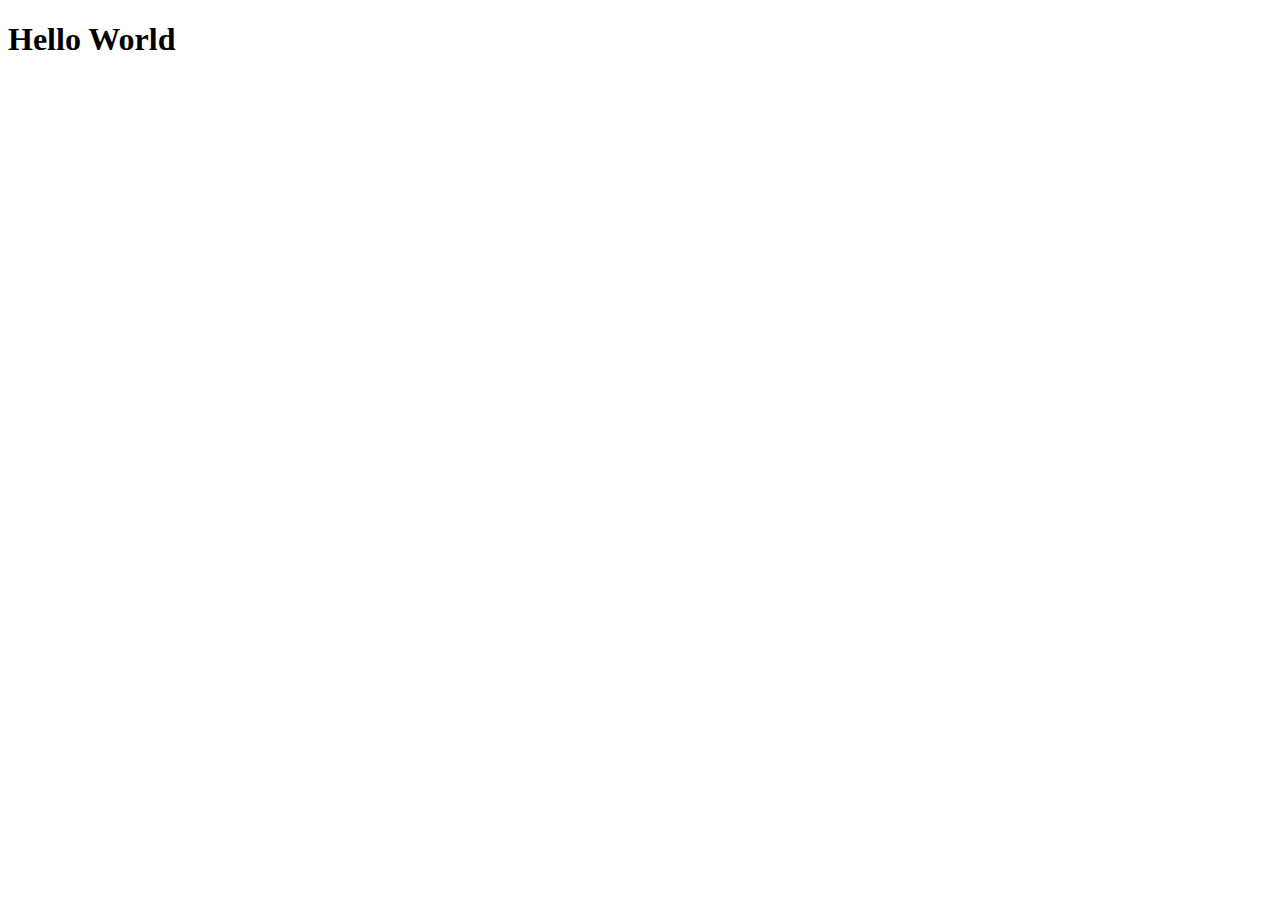
==== Index.html @ c819d194 "Start" ====
<!DOCTYPE html>
<html lang="en">
  <head>
    <meta charset="UTF-8" />
    <meta name="viewport" content="width=device-width, initial-scale=1.0" />
    <title>Document</title>
  </head>
  <body>
    <h1>Hello World</h1>
  </body>
</html>
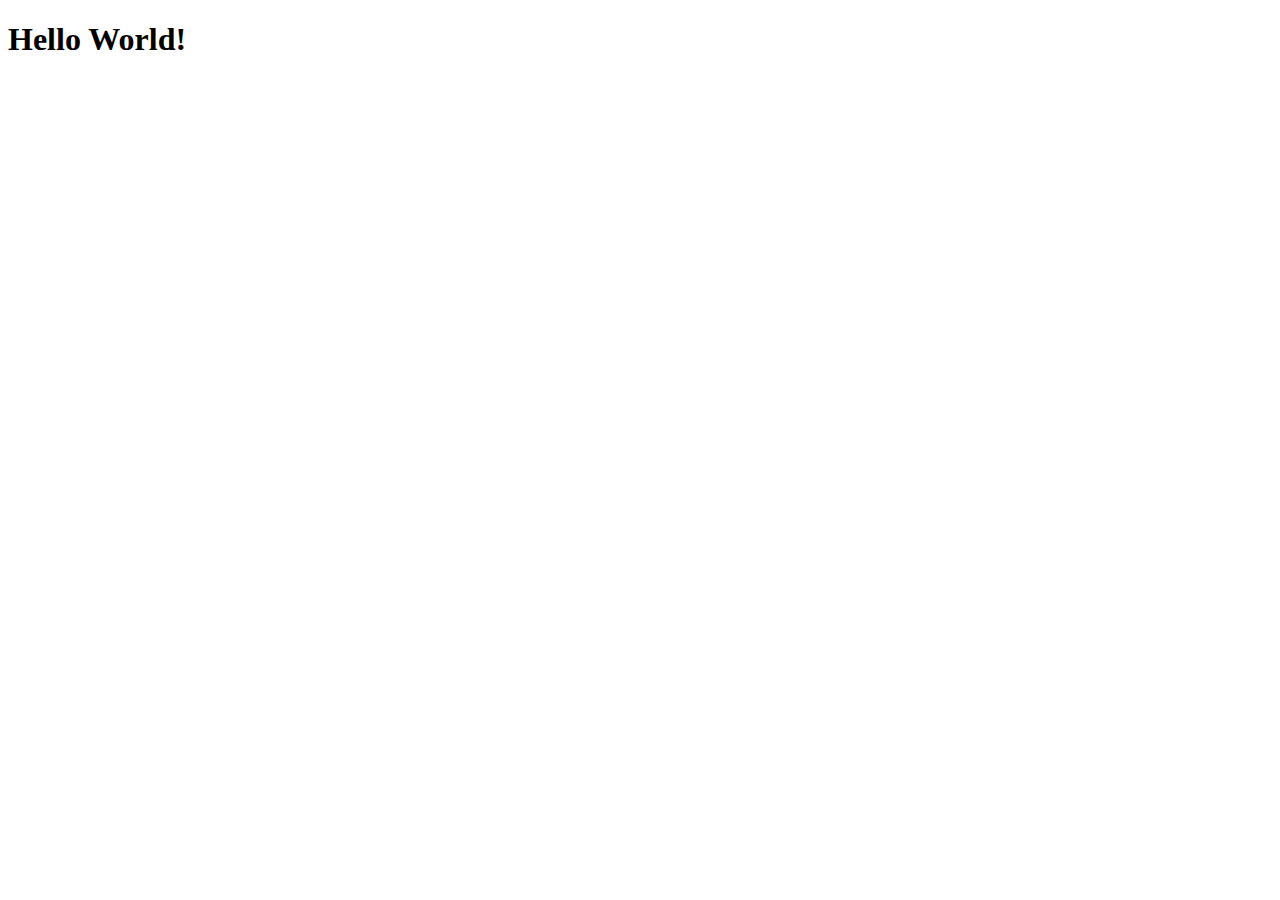
==== commit b70da20c: "added !" ====
--- a/Index.html
+++ b/Index.html
@@ -6,6 +6,6 @@
     <title>Document</title>
   </head>
   <body>
-    <h1>Hello World</h1>
+    <h1>Hello World!</h1>
   </body>
 </html>
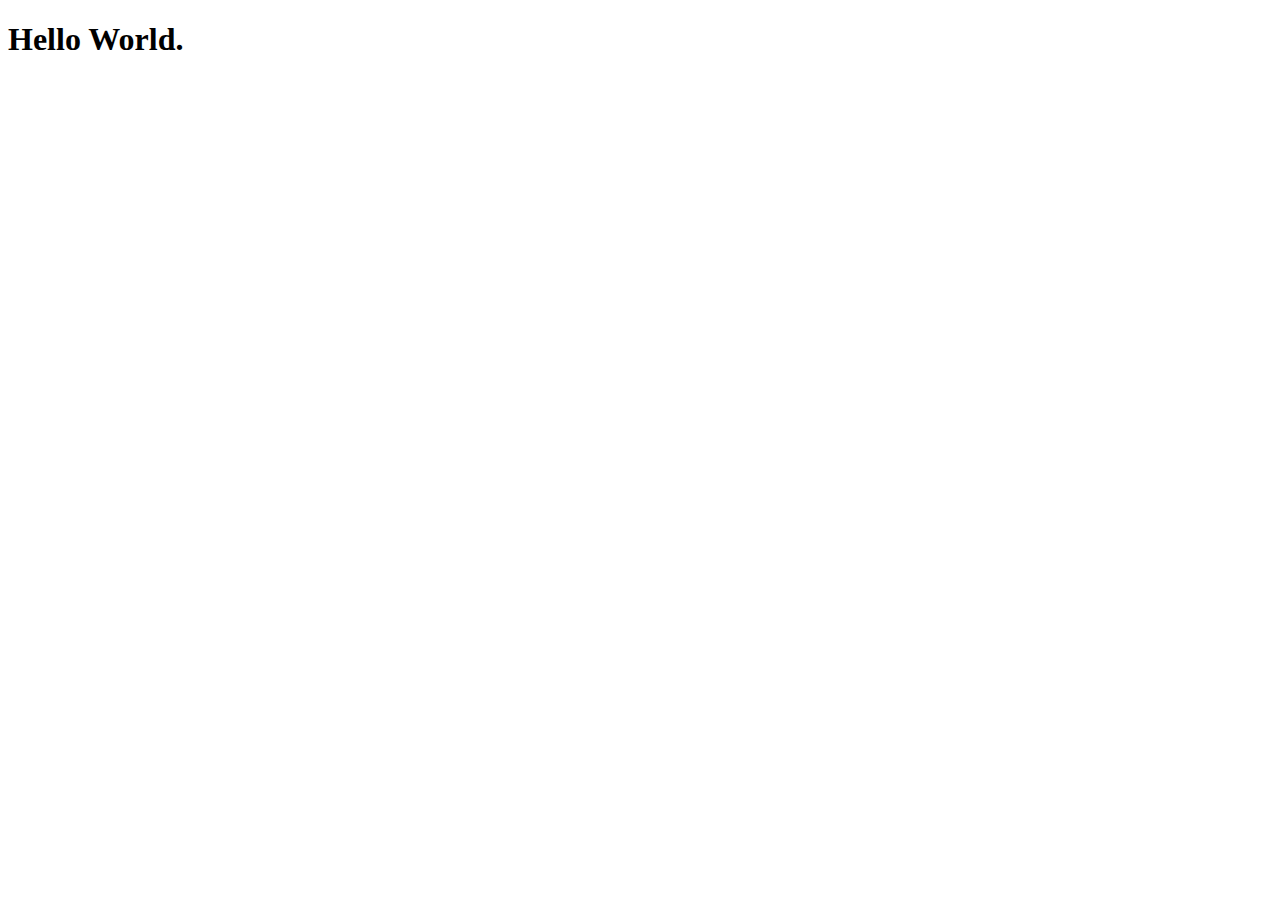
==== commit cab42687: "removed ! for ." ====
--- a/Index.html
+++ b/Index.html
@@ -6,6 +6,6 @@
     <title>Document</title>
   </head>
   <body>
-    <h1>Hello World!</h1>
+    <h1>Hello World.</h1>
   </body>
 </html>
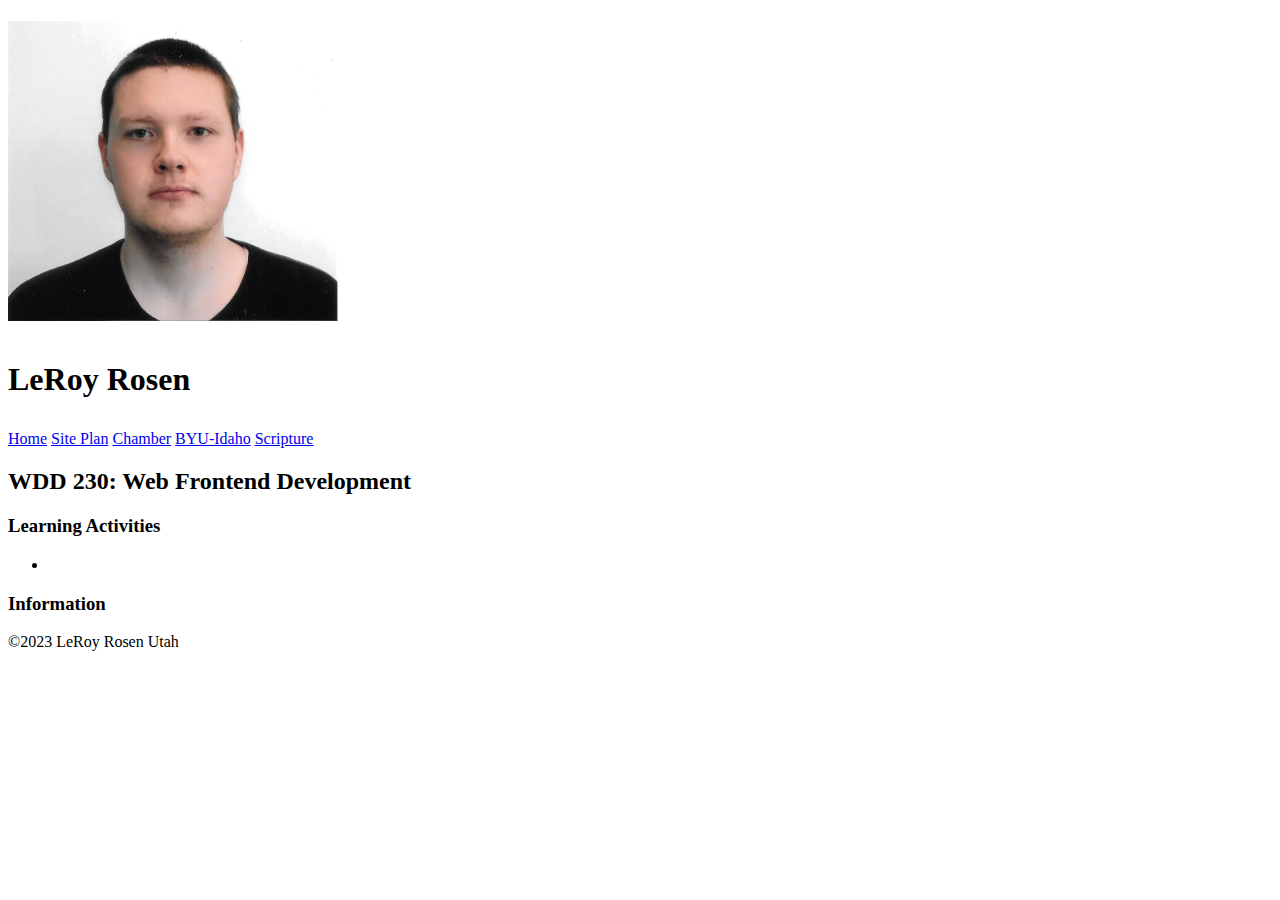
==== commit 7006d629: "added files" ====
--- a/Index.html
+++ b/Index.html
@@ -1,11 +1,54 @@
 <!DOCTYPE html>
-<html lang="en">
+<html lang="en-US">
   <head>
     <meta charset="UTF-8" />
     <meta name="viewport" content="width=device-width, initial-scale=1.0" />
-    <title>Document</title>
+    <meta name="author" content="LeRoy Rosen" />
+    <meta
+      name="description"
+      content="WDD 230 - Web Frontend Development LeRoy Rosen course assignment portal"
+    />
+    <title>LeRoy Rosen - WDD 230 - Web Frontend Development</title>
   </head>
   <body>
-    <h1>Hello World.</h1>
+    <header>
+      <h1>
+        <img
+          src="/images/profile.jpg"
+          alt="profile"
+          width="auto"
+          height="300"
+        />
+        <p>LeRoy Rosen</p>
+      </h1>
+    </header>
+    <nav>
+      <a href="#">Home</a>
+      <a href="chamber/siteplan.html">Site Plan</a>
+      <a href="chamber/">Chamber</a>
+      <a href="https://www.byui.edu/" target="_blank">BYU-Idaho</a>
+      <a
+        href="https://www.churchofjesuschrist.org/study/scriptures/bofm/jacob/2?lang=eng&id=p17-p18#p17"
+        target="_blank"
+        >Scripture</a
+      >
+    </nav>
+    <main>
+      <h2>WDD 230: Web Frontend Development</h2>
+      <section class="card">
+        <h3>Learning Activities</h3>
+        <ul>
+          <li><a href=""></a></li>
+        </ul>
+      </section>
+      <section class="card">
+        <h3>Information</h3>
+        <p></p>
+      </section>
+    </main>
+    <footer>
+      <p>&copy;2023 LeRoy Rosen Utah</p>
+      <p id="lastModified"></p>
+    </footer>
   </body>
 </html>
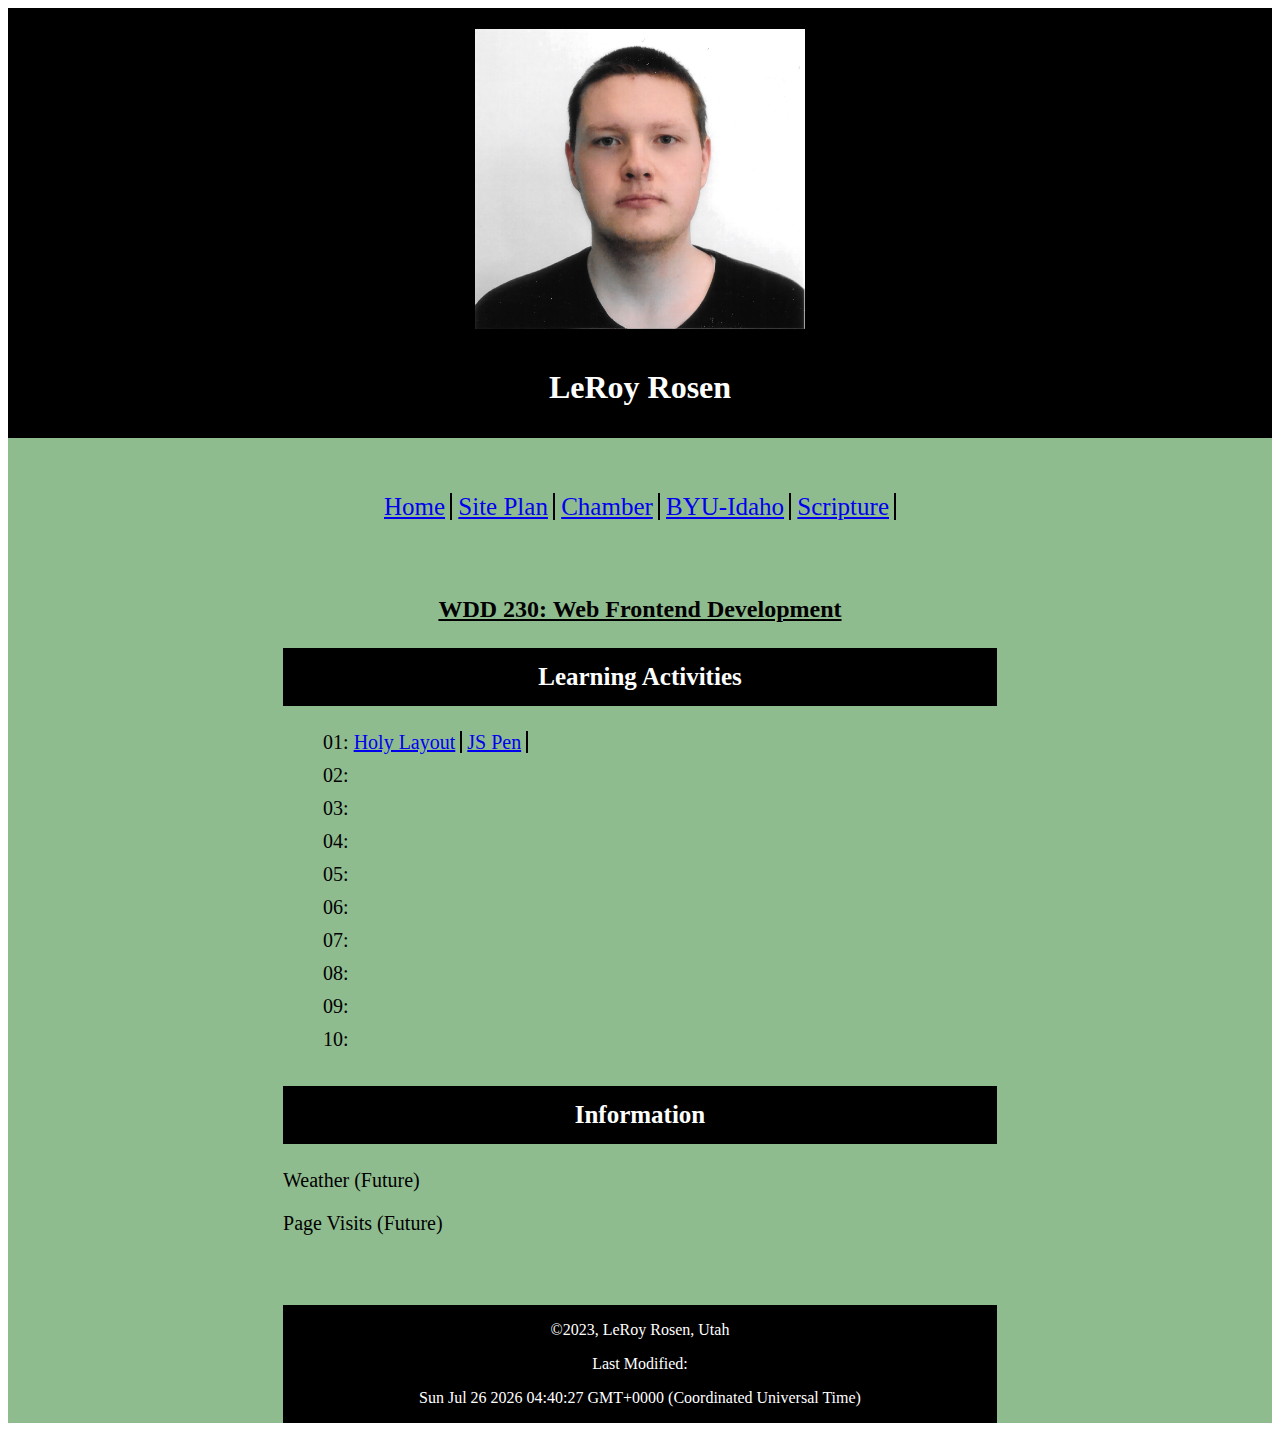
==== commit 5df777fb: "week1" ====
--- a/Index.html
+++ b/Index.html
@@ -9,46 +9,73 @@
       content="WDD 230 - Web Frontend Development LeRoy Rosen course assignment portal"
     />
     <title>LeRoy Rosen - WDD 230 - Web Frontend Development</title>
+    <link rel="stylesheet" href="./styles/base.css" />
   </head>
   <body>
-    <header>
-      <h1>
-        <img
-          src="/images/profile.jpg"
-          alt="profile"
-          width="auto"
-          height="300"
-        />
-        <p>LeRoy Rosen</p>
-      </h1>
-    </header>
-    <nav>
-      <a href="#">Home</a>
-      <a href="chamber/siteplan.html">Site Plan</a>
-      <a href="chamber/">Chamber</a>
-      <a href="https://www.byui.edu/" target="_blank">BYU-Idaho</a>
-      <a
-        href="https://www.churchofjesuschrist.org/study/scriptures/bofm/jacob/2?lang=eng&id=p17-p18#p17"
-        target="_blank"
-        >Scripture</a
-      >
-    </nav>
-    <main>
-      <h2>WDD 230: Web Frontend Development</h2>
-      <section class="card">
-        <h3>Learning Activities</h3>
-        <ul>
-          <li><a href=""></a></li>
-        </ul>
-      </section>
-      <section class="card">
-        <h3>Information</h3>
-        <p></p>
-      </section>
-    </main>
-    <footer>
-      <p>&copy;2023 LeRoy Rosen Utah</p>
-      <p id="lastModified"></p>
-    </footer>
+    <div class="grid-container">
+      <header>
+        <h1>
+          <img
+            src="/images/profile.jpg"
+            alt="profile"
+            width="auto"
+            height="300"
+          />
+          <div class="name">
+            <p>LeRoy Rosen</p>
+          </div>
+        </h1>
+      </header>
+      <nav>
+        <a href="#">Home</a>
+        <a href="chamber/siteplan.html">Site Plan</a>
+        <a href="chamber/">Chamber</a>
+        <a href="https://www.byui.edu/" target="_blank">BYU-Idaho</a>
+        <a
+          href="https://www.churchofjesuschrist.org/study/scriptures/bofm/jacob/2?lang=eng&id=p17-p18#p17"
+          target="_blank"
+          >Scripture</a
+        >
+      </nav>
+      <main>
+        <h2>WDD 230: Web Frontend Development</h2>
+        <section class="card">
+          <h3>Learning Activities</h3>
+          <ul>
+            <li>
+              01:
+              <a
+                href="https://byui-cse.github.io/wdd230-course/lesson01/holygrail-layout.html"
+                >Holy Layout</a
+              >
+              <a
+                href="https://byui-cse.github.io/wdd230-course/lesson01/applied-javascript.html"
+                >JS Pen</a
+              >
+            </li>
+            <li>02:</li>
+            <li>03:</li>
+            <li>04:</li>
+            <li>05:</li>
+            <li>06:</li>
+            <li>07:</li>
+            <li>08:</li>
+            <li>09:</li>
+            <li>10:</li>
+          </ul>
+        </section>
+        <section class="card">
+          <h3>Information</h3>
+          <p>Weather (Future)</p>
+          <p>Page Visits (Future)</p>
+        </section>
+      </main>
+      <footer>
+        <p>&copy;2023, LeRoy Rosen, Utah</p>
+        <p>Last Modified:</p>
+        <p id="datemodified"></p>
+      </footer>
+    </div>
+    <script src="/scripts/getdates.js"></script>
   </body>
 </html>
--- a/styles/base.css
+++ b/styles/base.css
@@ -0,0 +1,65 @@
+body {
+font-family: Georgia, 'Times New Roman', Times, serif;
+}
+
+.grid-container {
+display: grid;
+grid-template-columns: auto auto auto;
+grid-gap: 50px;
+grid-template-rows: auto auto auto;
+background-color: darkseagreen;
+margin-left: auto;
+margin-right: auto;
+}
+
+header {grid-column: 1 / 4;
+grid-row: 1;
+background-color: black;
+text-align: center;
+color: white;
+}
+    
+nav {grid-column: 2;
+grid-row: 2;
+display: block;
+width: auto;
+text-align: center;
+line-height: 1.5;
+font-size: 25px;
+color: white;
+}
+
+main {grid-column: 2;
+grid-row: 3;
+text-align: center;
+}
+
+footer {
+grid-column: 2;
+grid-row: 4;
+text-align: center;
+color: white;
+background-color: black;
+}
+
+
+h2 {text-decoration: underline;}
+
+h3 {
+    background-color: black;
+    font-size: 25px;
+    color: white;
+    padding: 15px;
+    text-align: center;
+}
+
+a {border-right: 2px solid black ;
+padding-right: 5px;}
+
+ul {list-style-type: none;}
+
+
+li {padding-bottom: 10px;}
+
+.card {text-align: left;
+font-size: 20px;}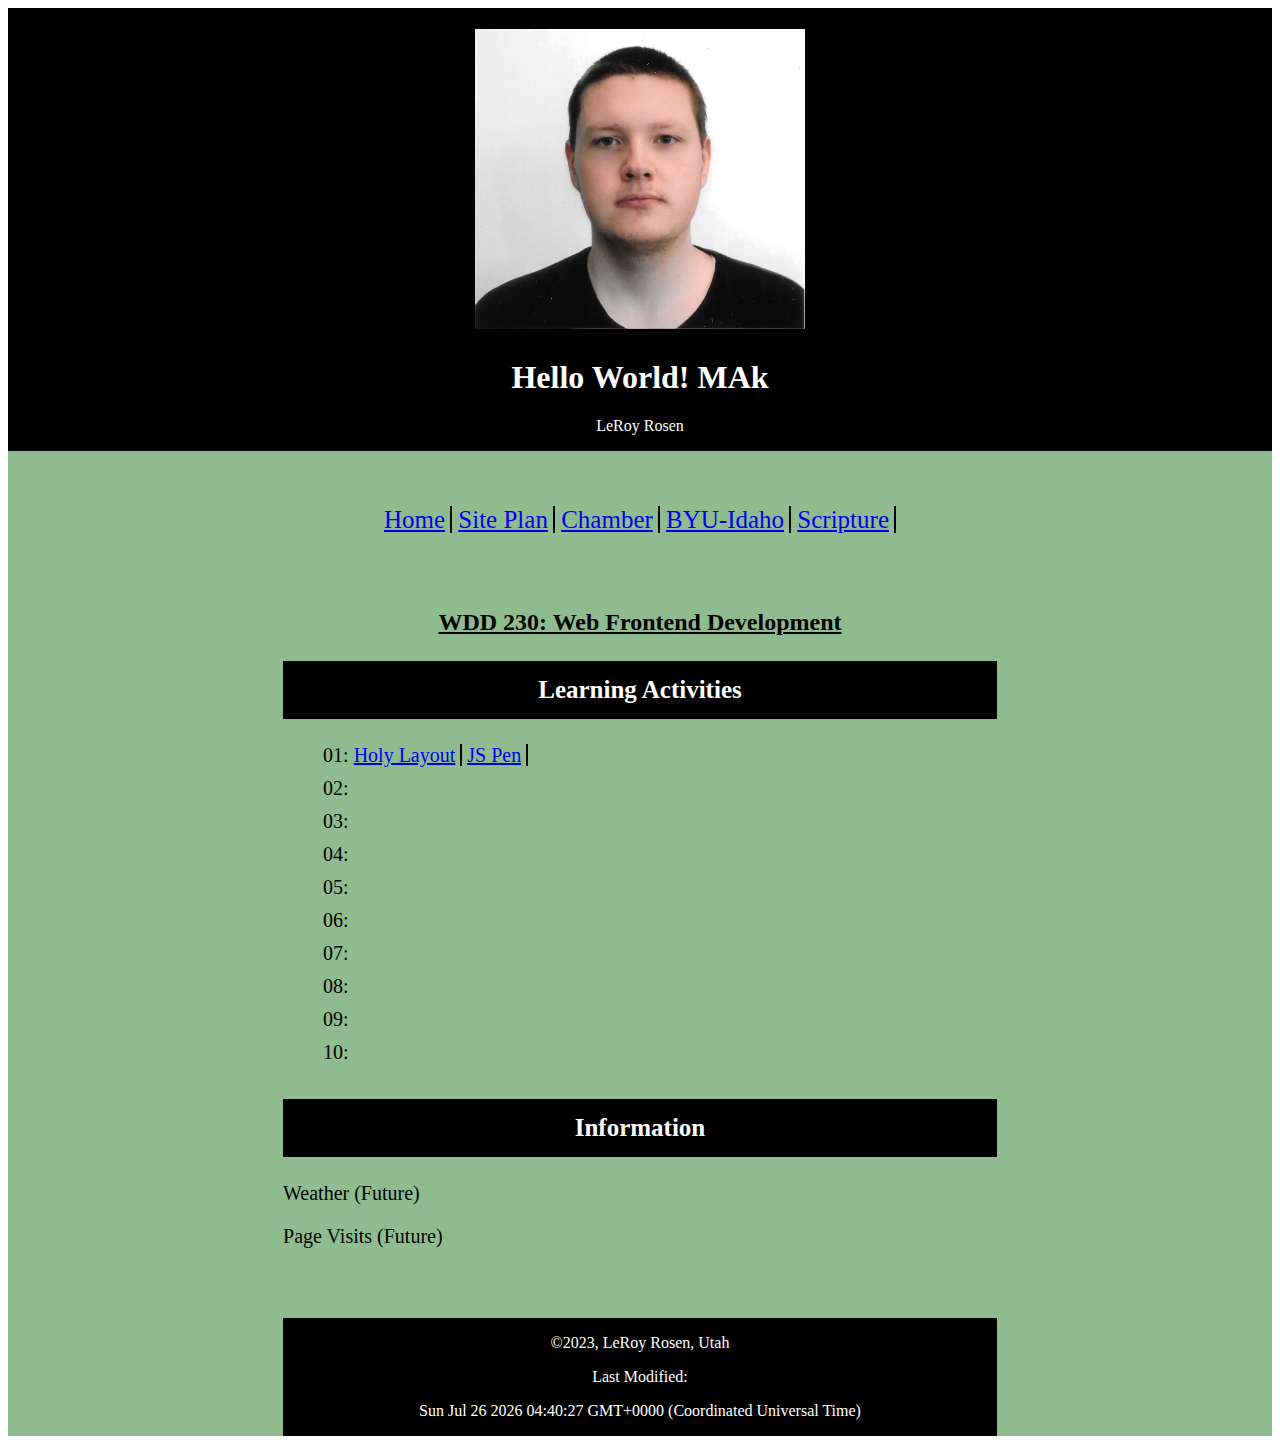
==== commit b5b31e6f: "first commit" ====
--- a/Index.html
+++ b/Index.html
@@ -21,6 +21,7 @@
             width="auto"
             height="300"
           />
+          <h1>Hello World! MAk</h1>
           <div class="name">
             <p>LeRoy Rosen</p>
           </div>
